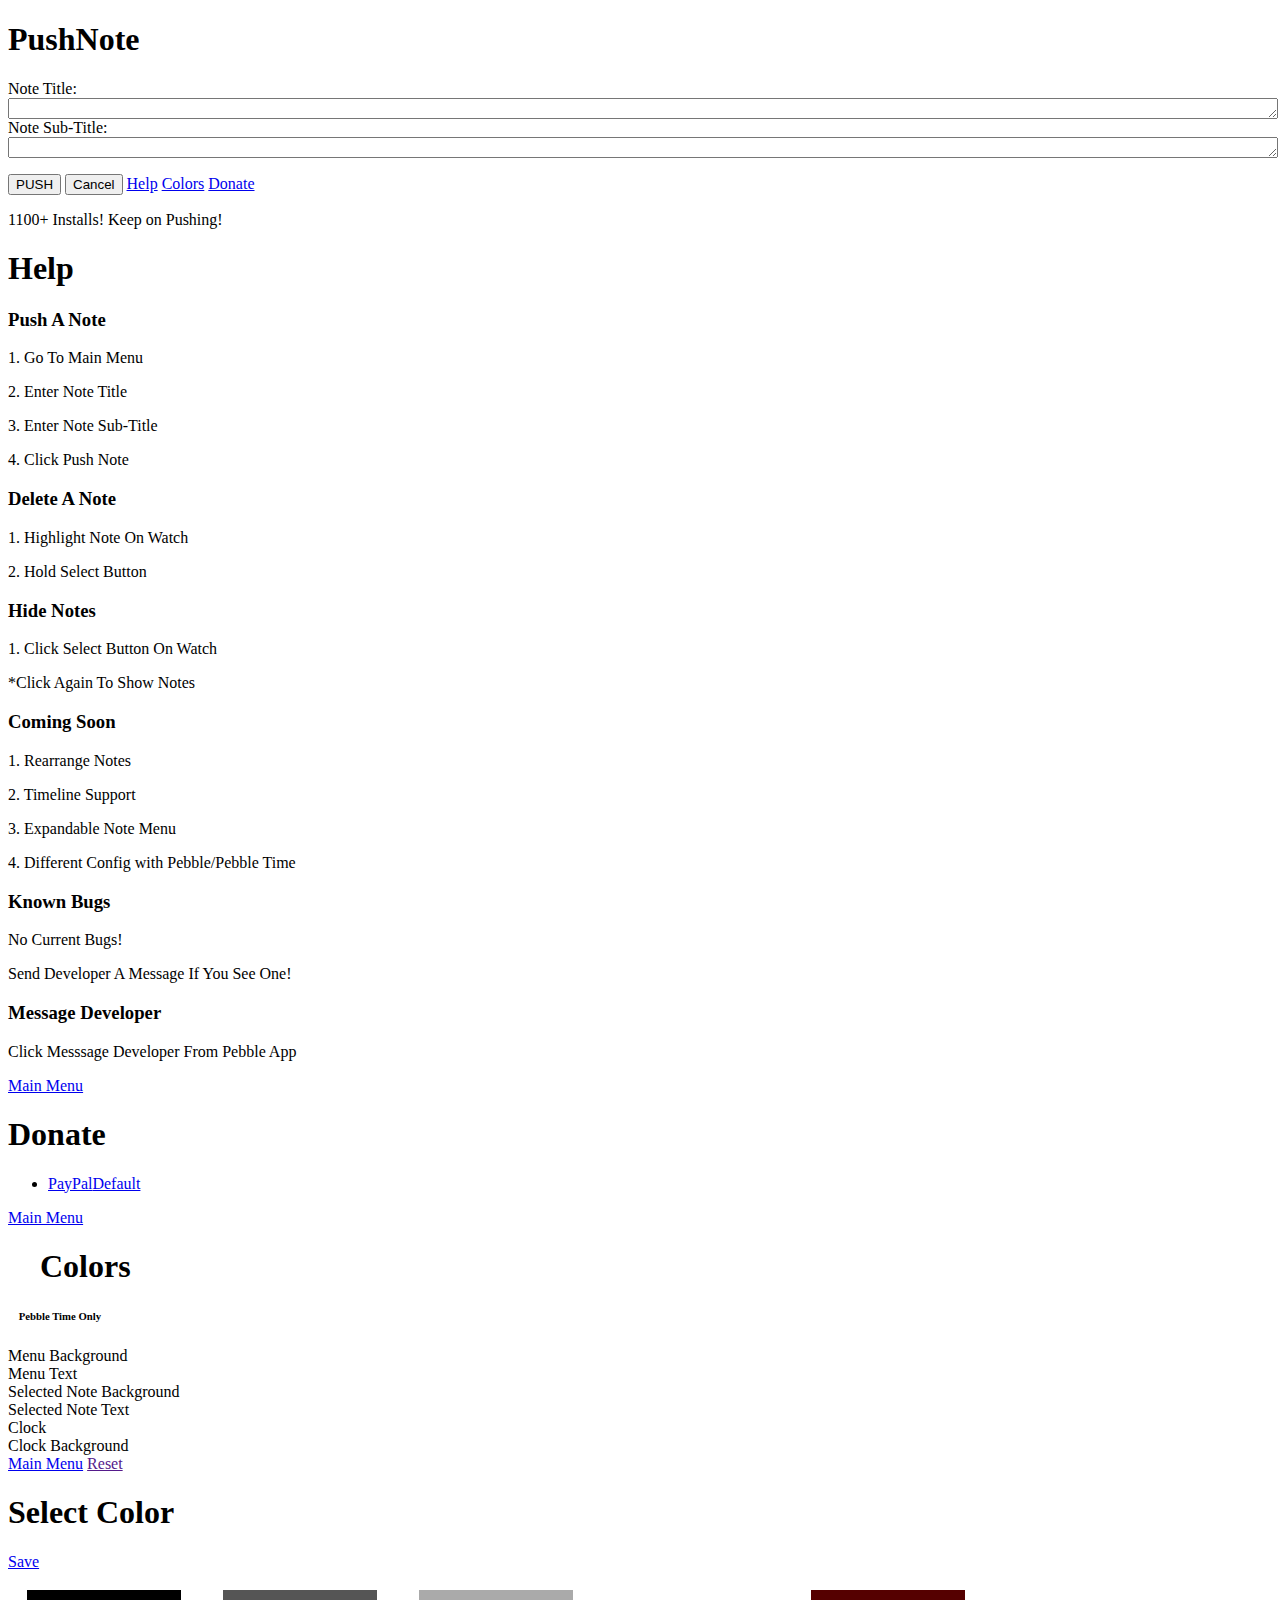
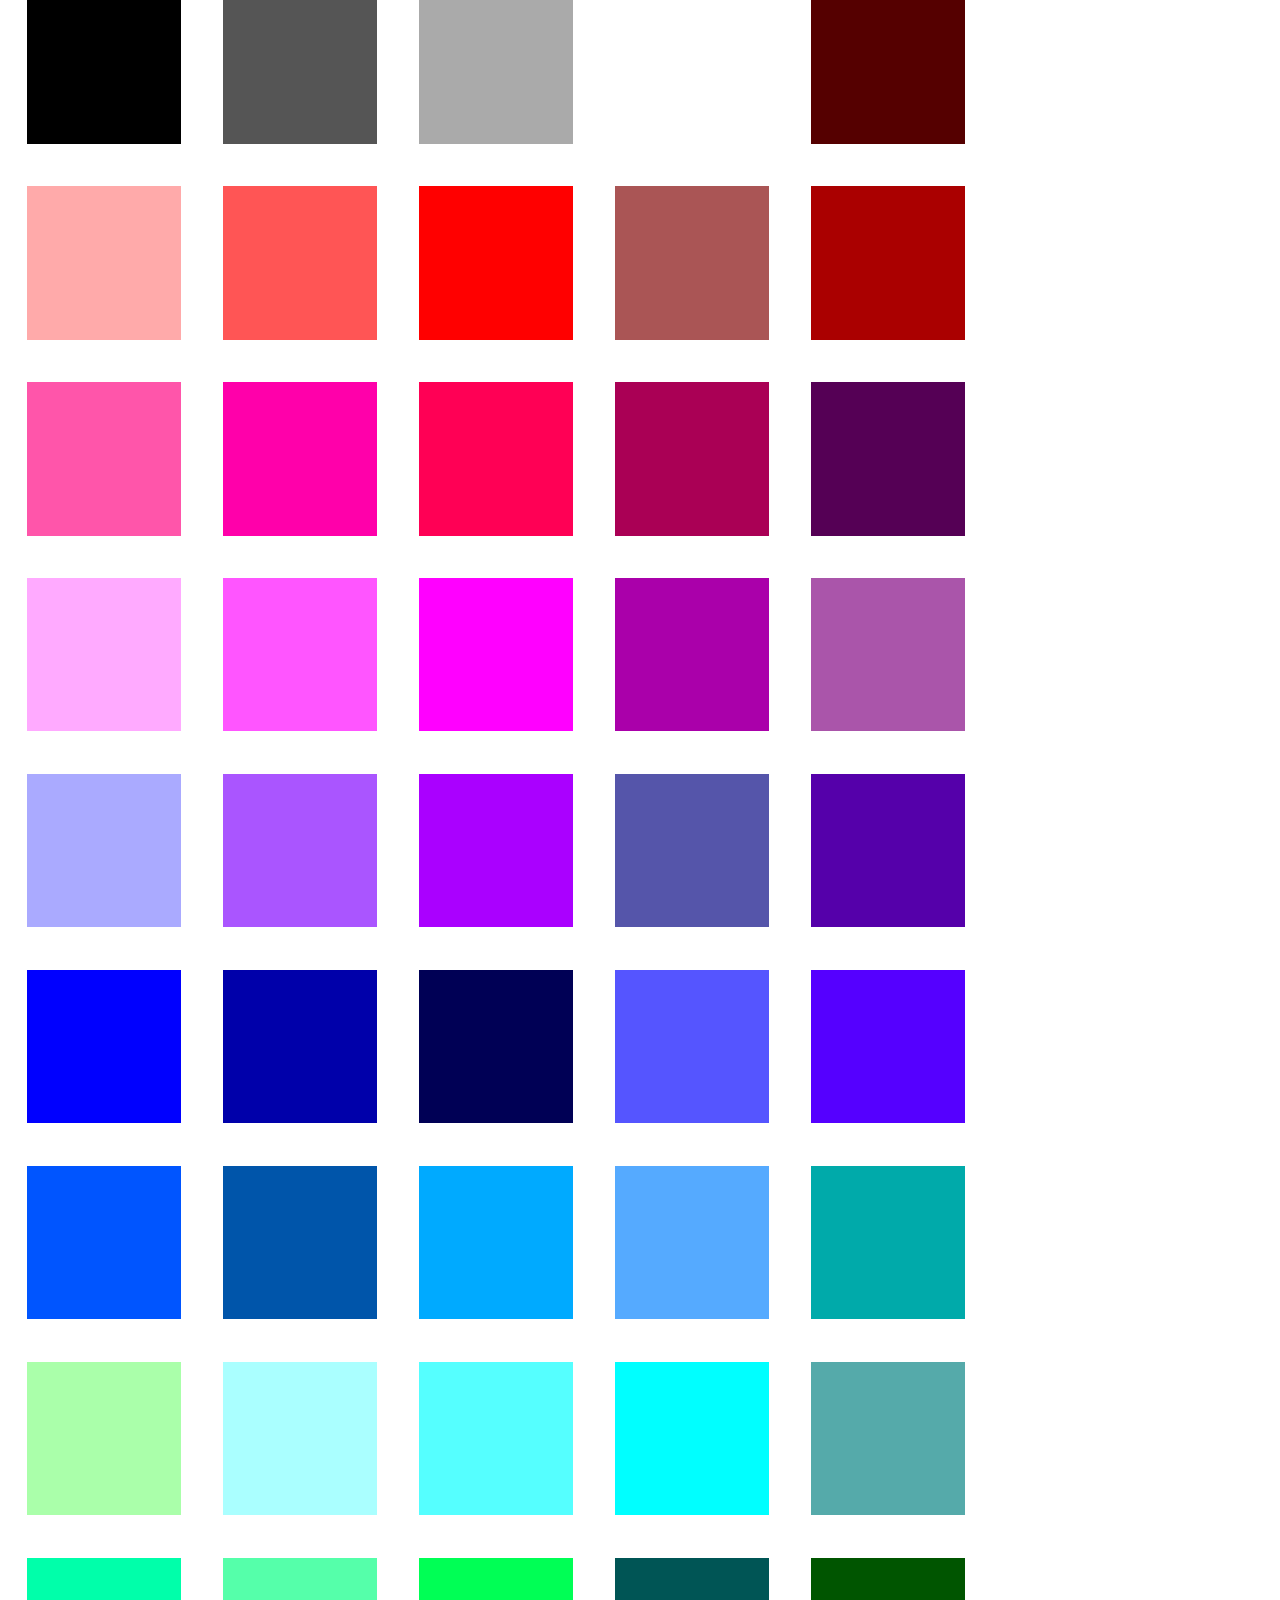
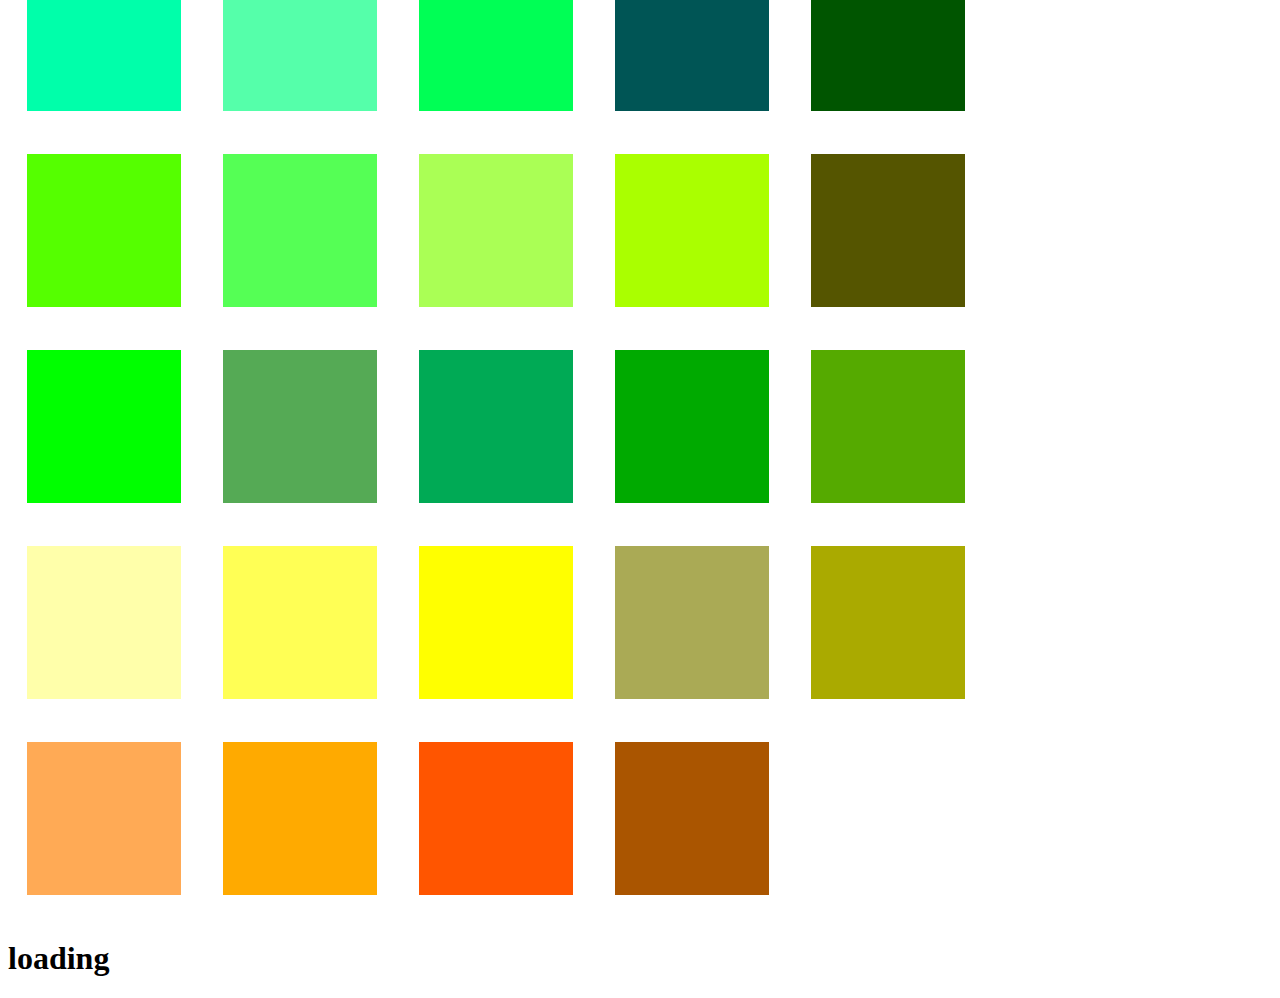
==== index.htm @ 6b448295 "Add files via upload" ====
<!DOCTYPE html PUBLIC "-//W3C//DTD XHTML 1.0 Transitional//EN" "http://www.w3.org/TR/xhtml1/DTD/xhtml1-transitional.dtd">
<html xmlns="http://www.w3.org/1999/xhtml" class="ui-mobile"><head>

<meta http-equiv="Content-Type" content="text/html; charset=UTF-8">
<title>ColorsPebble Time Only</title>
<link href="Pushnote%20ColorsPebble%20Time%20Only_files/jquery.mobile-1.4.5.min.css" rel="stylesheet" type="text/css">
<script src="Pushnote%20ColorsPebble%20Time%20Only_files/jquery-1.11.1.min.js" type="text/javascript"></script>
<script src="Pushnote%20ColorsPebble%20Time%20Only_files/jquery.mobile-1.4.5.min.js" type="text/javascript"></script>
 <style>
        .ui-header .ui-title {
            margin-left: 1em;
            margin-right: 1em;
            text-overflow: clip;
        }
        .color-box {
            width: 12vw;
            height: 12vw;
            border-style: none;
            margin: 1.5vw;
            display: inline-block;
        }
        .selected-color-box {
            border-width: 1.5vw;
            border-style: solid;
            border-color: black;
            margin: 0px;
        }
        .color-row {
            border-style: none;
            border-width: 0px;
        }
        .hidden {
            display: none;
        }
    </style>
</head>

<body class="ui-mobile-viewport ui-overlay-a">
 
<div data-role="page" id="PushNote" data-url="PushNote">
  <div data-role="header" data-theme="b">
    <h1>PushNote</h1>
  </div>
  <div data-role="fieldcontain">
<!--  <h2>ENTER TEXT THEN PUSH<h2>
-->   		<label for="note">Note Title:</label>
          <textarea cols="20" rows="1" name="note" id="note" style="color: #000; width: 100%;"></textarea>
          
 <label for="sub">Note Sub-Title:</label>
          <textarea cols="20" rows="1" name="sub" id="sub" style="color: #000; width: 100%;"></textarea>
  </div>
  
  <div data-role="footer" data-theme="b">
    <p>
      <input type="submit" id="b-submit" value="PUSH" data-icon="check">
      <input type="button" id="b-cancel" value="Cancel" data-icon="delete"> 
      <a href="#help" data-role="button" data-icon="info">Help</a>
     <a href="#appearance" data-role="button" data-icon="camera">Colors</a>
     <a href="#donate" data-role="button" data-icon="heart">Donate</a>
     </p>
    <p> 1100+ Installs! Keep on Pushing!</p>
  </div>
</div>
<div data-role="page" id="help" data-url="help">
  <div data-role="header" data-theme="b">
    <h1>Help</h1>
  </div>
  <div data-role="content">
   <!--START HELP-->
    <div data-role="collapsible-set">
      <div data-role="collapsible">
        <h3>Push A Note</h3>
        <p>1. Go To Main Menu</p>
        <p>2. Enter Note Title</p>
        <p>3. Enter Note Sub-Title</p>
        <p>4. Click Push Note</p>
        </div>

        <div data-role="collapsible">
        <h3>Delete A Note</h3>
        <p>1. Highlight Note On Watch</p>
        <p>2. Hold Select Button</p>
        </div>
          
        <div data-role="collapsible">
        <h3>Hide Notes</h3>
        <p>1. Click Select Button On Watch</p>
        <p>*Click Again To Show Notes</p>

        </div> 
         
        <div data-role="collapsible" data-collapsed="true">
        <h3>Coming Soon</h3>
        <p>1. Rearrange Notes </p>
        <p>2. Timeline Support</p>
        <p>3. Expandable Note Menu</p>
        <p>4. Different Config with Pebble/Pebble Time</p>

        </div>


       <div data-role="collapsible" data-collapsed="true">
       <h3>Known Bugs</h3>
        <p>No Current Bugs!</p>
        <p>Send Developer A Message If You See One!</p>

        </div>
      <div data-role="collapsible" data-collapsed="true">
        <h3>Message Developer</h3>
        <p>Click Messsage Developer From Pebble App </p>


      </div>

    </div>
  
  </div>
  <div data-role="footer" data-theme="b"> <a href="#PushNote" data-role="button" data-icon="carat-l">Main Menu</a> </div>
</div>


<!--DONATE START-->
<div data-role="page" id="donate" data-url="donate">
  <div data-role="header" data-theme="b">
    <h1>Donate</h1>
  </div>
  <div data-role="content">
    <ul data-count-theme="a" data-role="listview" data-split-theme="a" data-divider-theme="a">
      <li><a href="https://web.archive.org/web/20150523044654/https://www.paypal.com/cgi-bin/webscr?cmd=_donations&amp;business=D4LVR7VEFKTCC&amp;lc=US&amp;item_name=PushNote%20Donation%C2%A4cy_code=USD&amp;bn=PP%2dDonationsBF%3abtn_donateCC_LG%2egif%3aNonHosted">PayPal</a><a href="#">Default</a></li>
<!--      <li><a href="bitcoin:19ZCDvmitqX1JGfyKwxKvk4zrfL7z9QnKD?amount=0.01&label=SchoolTime%20Donation">Bitcoin</a><a href="#">Default</a></li>      
-->    </ul>
  
  
  
  
  </div>
  <div data-role="footer" data-theme="b">
  <div data-role="footer"> <a href="#PushNote" data-role="button" data-icon="carat-l">Main Menu</a> </div>
  </div>
</div>
<!--DONATE END-->



<div data-role="page" id="appearance" data-url="appearance" tabindex="0" class="ui-page ui-page-theme-a ui-page-active" style="">
        <div data-role="header" data-theme="b" role="banner" class="ui-header ui-bar-b">

            <h1 class="ui-title" role="heading" aria-level="1">Colors</h1>
            <h6 class="ui-title" role="heading" aria-level="1">Pebble Time Only</h6>

    </div>
        <div data-role="content" class="ui-content" role="main">
            <!--START-->
            <div class="ui-grid-a">
                <div class="ui-block-a">

                
            
                  <div id="nback-background" data-role="fieldcontain" class="ui-field-contain">
					<label for="normal-background">Menu Background</label>
					<a href="https://web.archive.org/web/20150523044654/http://ben624.com/PushNote/pushNoteColor.html#color-picker" data-rel="page" class="ui-btn ui-corner-all" data-position-to="window" id="normal-background" style="height: 5vw; background-color: rgb(255, 255, 255);"></a>
				</div>  
            
                    
                    <div id="nfore-background" data-role="fieldcontain" class="ui-field-contain">
					<label for="normal-foreground">Menu Text</label>
					<a href="https://web.archive.org/web/20150523044654/http://ben624.com/PushNote/pushNoteColor.html#color-picker" data-rel="page" class="ui-btn ui-corner-all" data-position-to="window" id="normal-foreground" style="height: 5vw; background-color: rgb(0 ,0 ,0);"></a>
				</div>  
                    
                    
                    
                 <div id="hback-background" data-role="fieldcontain" class="ui-field-contain">
					<label for="highlight-background">Selected Note Background</label>
					<a href="https://web.archive.org/web/20150523044654/http://ben624.com/PushNote/pushNoteColor.html#color-picker" data-rel="page" class="ui-btn ui-corner-all" data-position-to="window" id="highlight-background" style="height: 5vw; background-color: rgb(0,0,0);"></a>
				</div>  
                    
                    
             <div id="hfore-background" data-role="fieldcontain" class="ui-field-contain">
					<label for="highlight-foreground">Selected Note Text</label>
					<a href="https://web.archive.org/web/20150523044654/http://ben624.com/PushNote/pushNoteColor.html#color-picker" data-rel="page" class="ui-btn ui-corner-all" data-position-to="window" id="highlight-foreground" style="height: 5vw; background-color: rgb(255,255,255);"></a>
				</div>  
                
                
              <div id="clock-foreground1" data-role="fieldcontain" class="ui-field-contain">
					<label for="clock-foreground">Clock</label>
					<a href="https://web.archive.org/web/20150523044654/http://ben624.com/PushNote/pushNoteColor.html#color-picker" data-rel="page" class="ui-btn ui-corner-all" data-position-to="window" id="clock-foreground" style="height: 5vw; background-color: rgb(0,0,0);"></a>
				</div>  
                
               <div id="clock-background1" data-role="fieldcontain" class="ui-field-contain">
					<label for="clock-background">Clock Background</label>
					<a href="https://web.archive.org/web/20150523044654/http://ben624.com/PushNote/pushNoteColor.html#color-picker" data-rel="page" class="ui-btn ui-corner-all" data-position-to="window" id="clock-background" style="height: 5vw; background-color: rgb(255,255,255);"></a>
				</div>                                  
                          

                </div>
            </div>
        </div>
        <div data-role="footer" data-theme="b" role="contentinfo" class="ui-footer ui-bar-b">
            <a href="#PushNote" data-role="button" data-icon="carat-l" class="ui-link ui-btn ui-icon-carat-l ui-btn-icon-left ui-shadow ui-corner-all" role="button">Main Menu</a>
             <a href="" div="" id="Reset" data-role="button" data-icon="refresh" class="ui-link ui-btn ui-icon-refresh ui-btn-icon-left ui-shadow ui-corner-all" role="button">Reset</a>
           
        </div>
    </div>
    <!--STOP-->






<div data-role="page" id="color-picker" data-url="color-picker">
        <div data-role="header" data-theme="b">
            <h1>Select Color</h1>
            <a href="#appearance" data-role="button" data-icon="check">Save</a>

        </div>
        <div data-role="content">
            <div class="color-row" id="color-row1">
                <div class="color-box" id="color-box-000000" style="background:#000000;"></div>
                <div class="color-box" id="color-box-555555" style="background:#555555;"></div>
                <div class="color-box" id="color-box-AAAAAA" style="background:#AAAAAA;"></div>
                <div class="color-box" id="color-box-FFFFFF" style="background:#FFFFFF;"></div>
                <div class="color-box" id="color-box-550000" style="background:#550000;"></div>
            </div>
            <div class="color-row" id="color-row2">
                <div class="color-box" id="color-box-FFAAAA" style="background:#FFAAAA;"></div>
                <div class="color-box" id="color-box-FF5555" style="background:#FF5555;"></div>
                <div class="color-box" id="color-box-FF0000" style="background:#FF0000;"></div>
                <div class="color-box" id="color-box-AA5555" style="background:#AA5555;"></div>
                <div class="color-box" id="color-box-AA0000" style="background:#AA0000;"></div>
            </div>
            <div class="color-row" id="color-row3">
                <div class="color-box" id="color-box-FF55AA" style="background:#FF55AA;"></div>
                <div class="color-box" id="color-box-FF00AA" style="background:#FF00AA;"></div>
                <div class="color-box" id="color-box-FF0055" style="background:#FF0055;"></div>
                <div class="color-box" id="color-box-AA0055" style="background:#AA0055;"></div>
                <div class="color-box" id="color-box-550055" style="background:#550055;"></div>
            </div>
            <div class="color-row" id="color-row4">
                <div class="color-box" id="color-box-FFAAFF" style="background:#FFAAFF;"></div>
                <div class="color-box" id="color-box-FF55FF" style="background:#FF55FF;"></div>
                <div class="color-box" id="color-box-FF00FF" style="background:#FF00FF;"></div>
                <div class="color-box" id="color-box-AA00AA" style="background:#AA00AA;"></div>
                <div class="color-box" id="color-box-AA55AA" style="background:#AA55AA;"></div>
            </div>
            <div class="color-row" id="color-row5">
                <div class="color-box" id="color-box-AAAAFF" style="background:#AAAAFF;"></div>
                <div class="color-box" id="color-box-AA55FF" style="background:#AA55FF;"></div>
                <div class="color-box" id="color-box-AA00FF" style="background:#AA00FF;"></div>
                <div class="color-box" id="color-box-5555AA" style="background:#5555AA;"></div>
                <div class="color-box" id="color-box-5500AA" style="background:#5500AA;"></div>
            </div>
            <div class="color-row" id="color-row6">
                <div class="color-box" id="color-box-0000FF" style="background:#0000FF;"></div>
                <div class="color-box" id="color-box-0000AA" style="background:#0000AA;"></div>
                <div class="color-box" id="color-box-000055" style="background:#000055;"></div>
                <div class="color-box" id="color-box-5555FF" style="background:#5555FF;"></div>
                <div class="color-box" id="color-box-5500FF" style="background:#5500FF;"></div>
            </div>
            <div class="color-row" id="color-row7">
                <div class="color-box" id="color-box-0055FF" style="background:#0055FF;"></div>
                <div class="color-box" id="color-box-0055AA" style="background:#0055AA;"></div>
                <div class="color-box" id="color-box-00AAFF" style="background:#00AAFF;"></div>
                <div class="color-box" id="color-box-55AAFF" style="background:#55AAFF;"></div>
                <div class="color-box" id="color-box-00AAAA" style="background:#00AAAA;"></div>
            </div>
            <div class="color-row" id="color-row8">
                <div class="color-box" id="color-box-AAFFAA" style="background:#AAFFAA;"></div>
                <div class="color-box" id="color-box-AAFFFF" style="background:#AAFFFF;"></div>
                <div class="color-box" id="color-box-55FFFF" style="background:#55FFFF;"></div>
                <div class="color-box" id="color-box-00FFFF" style="background:#00FFFF;"></div>
                <div class="color-box" id="color-box-55AAAA" style="background:#55AAAA;"></div>
            </div>
            <div class="color-row" id="color-row9">
                <div class="color-box" id="color-box-00FFAA" style="background:#00FFAA;"></div>
                <div class="color-box" id="color-box-55FFAA" style="background:#55FFAA;"></div>
                <div class="color-box" id="color-box-00FF55" style="background:#00FF55;"></div>
                <div class="color-box" id="color-box-005555" style="background:#005555;"></div>
                <div class="color-box" id="color-box-005500" style="background:#005500;"></div>
            </div>
            <div class="color-row" id="color-row10">
                <div class="color-box" id="color-box-55FF00" style="background:#55FF00;"></div>
                <div class="color-box" id="color-box-55FF55" style="background:#55FF55;"></div>
                <div class="color-box" id="color-box-AAFF55" style="background:#AAFF55;"></div>
                <div class="color-box" id="color-box-AAFF00" style="background:#AAFF00;"></div>
                <div class="color-box" id="color-box-555500" style="background:#555500;"></div>
            </div>
            <div class="color-row" id="color-row11">
                <div class="color-box" id="color-box-00FF00" style="background:#00FF00;"></div>
                <div class="color-box" id="color-box-55AA55" style="background:#55AA55;"></div>
                <div class="color-box" id="color-box-00AA55" style="background:#00AA55;"></div>
                <div class="color-box" id="color-box-00AA00" style="background:#00AA00;"></div>
                <div class="color-box" id="color-box-55AA00" style="background:#55AA00;"></div>
            </div>
            <div class="color-row" id="color-row12">
                <div class="color-box" id="color-box-FFFFAA" style="background:#FFFFAA;"></div>
                <div class="color-box" id="color-box-FFFF55" style="background:#FFFF55;"></div>
                <div class="color-box" id="color-box-FFFF00" style="background:#FFFF00;"></div>
                <div class="color-box" id="color-box-AAAA55" style="background:#AAAA55;"></div>
                <div class="color-box" id="color-box-AAAA00" style="background:#AAAA00;"></div>
            </div>
            <div class="color-row" id="color-row13">
                <div class="color-box" id="color-box-FFAA55" style="background:#FFAA55;"></div>
                <div class="color-box" id="color-box-FFAA00" style="background:#FFAA00;"></div>
                <div class="color-box" id="color-box-FF5500" style="background:#FF5500;"></div>
                <div class="color-box" id="color-box-AA5500" style="background:#AA5500;"></div>
            </div>
        </div>
        <div data-role="footer">
        </div>
    </div>
<!--START SAVE SCRIPT--> 
 <script>
 
 
 
  function rgb2hex(rgb) {
            console.log("RGB");
            rgb = rgb.match(/^rgb\((\d+),\s*(\d+),\s*(\d+)\)$/);
            return ("#" +
                ("0" + parseInt(rgb[1], 10).toString(16)).slice(-2) +
                ("0" + parseInt(rgb[2], 10).toString(16)).slice(-2) +
                ("0" + parseInt(rgb[3], 10).toString(16)).slice(-2)).toUpperCase();
        }

        function highlightColorBox($colorButton) {
            selectedColor = rgb2hex($colorButton.css("background-color"));

            var i;
            for (i = 1; i <= 13; i++) {
                $('#color-row' + i).children().removeClass("selected-color-box");
            }
            $('#color-box-' + selectedColor.substring(1).toUpperCase()).addClass("selected-color-box");
        }

        $(function() {
            $('#color-picker .color-box').on('click', function(event) {
                var selected_color = rgb2hex($(this).css("background-color"));
                console.log("SELECTED COLOR"+ selected_color+"\nupdateTo"+updateTo); 
                if(updateTo == "nback")
                $('#normal-background').css('background-color', selected_color);
                else if(updateTo == "nfore")
                $('#normal-foreground').css('background-color', selected_color);
                else if(updateTo == "hback")
                $('#highlight-background').css('background-color', selected_color);
               else if(updateTo == "hfore")
                $('#highlight-foreground').css('background-color', selected_color);
               else if(updateTo == "cback")
                $('#clock-background').css('background-color', selected_color);
			   else if(updateTo == "cfore")
                $('#clock-foreground').css('background-color', selected_color);            
                highlightColorBox($(this));
                
                $( "#color-picker" ).popup( "close" );   

            });
        });
        
        
        
         $(function() {
            $('#normal-background').on('click', function(event) {
                updateTo = "nback";
                highlightColorBox($(this));
            });
        });
        
        
         $(function() {
            $('#normal-foreground').on('click', function(event) {
                updateTo = "nfore";
                highlightColorBox($(this));
            });
        });
        
        
    $(function() {
            $('#highlight-background').on('click', function(event) {
                updateTo = "hback";
                highlightColorBox($(this));
            });
        });
        
    $(function() {
            $('#highlight-foreground').on('click', function(event) {
                updateTo = "hfore";
                highlightColorBox($(this));
            });
        });
        
		
		
    $(function() {
            $('#clock-foreground').on('click', function(event) {
                updateTo = "cfore";
                highlightColorBox($(this));
            });
        });
        
    $(function() {
            $('#clock-background').on('click', function(event) {
                updateTo = "cback";
                highlightColorBox($(this));
            });
        });
		
		
    $(function() {
            $('#Reset').on('click', function(event) {
   $('#normal-background').css('background-color', "#FFFFFF");
   $('#normal-foreground').css('background-color', "#000000");
   $('#highlight-background').css('background-color', "#000000");
   $('#highlight-foreground').css('background-color', "#FFFFFF");
   $('#clock-background').css('background-color', "#FFFFFF");
   $('#clock-foreground').css('background-color', "#000000");

            });
        });		
        		
 

      function saveOptions() {
        var options = {
          'note': $("#note").val(),      
          'sub': $("#sub").val(),  
          'nback': rgb2hex($('#normal-background').css("background-color")).replace("#", ''),
          'nfore': rgb2hex($('#normal-foreground').css("background-color")).replace("#", ''),
          'hback': rgb2hex($('#highlight-background').css("background-color")).replace("#", ''),
          'hfore': rgb2hex($('#highlight-foreground').css("background-color")).replace("#", ''),
          'cback': rgb2hex($('#clock-background').css("background-color")).replace("#", ''),
          'cfore': rgb2hex($('#clock-foreground').css("background-color")).replace("#", ''),

        }
        return options;
      }

function getQueryParam(variable, default_) {
    var query = location.search.substring(1);
    var vars = query.split('&');
    for (var i = 0; i < vars.length; i++) {
        var pair = vars[i].split('=');
        if (pair[0] == variable)
            return decodeURIComponent(pair[1]);
    }
    return default_ || false;
}
     
      $(document).ready(function() {
      console.log("READY");
        var priorSearch1 = getURLVariable('note');
        var priorSearch2 = getURLVariable('sub');
        var priorSearch3 = getURLVariable('nback');
        var priorSearch4 = getURLVariable('nfore');
        var priorSearch5 = getURLVariable('hback');
        var priorSearch6 = getURLVariable('hfore');
        var priorSearch7 = getURLVariable('cback');
        var priorSearch8 = getURLVariable('cfore');
        
        
      


        priorSearch1 = decodeURI(priorSearch1);
        priorSearch2 = decodeURI(priorSearch2);
        priorSearch3 = '#' + decodeURI(priorSearch3);
        priorSearch4 = '#' + decodeURI(priorSearch4);
        priorSearch5 = '#' + decodeURI(priorSearch5);
        priorSearch6 = '#' + decodeURI(priorSearch6);
        priorSearch7 = '#' + decodeURI(priorSearch7);
        priorSearch8 = '#' + decodeURI(priorSearch8);
		
		

        if (priorSearch1) {
          $('#note').html(priorSearch1);
		}

		if (priorSearch2) {
          $('#sub').html(priorSearch2);
		}
		
	    if (priorSearch3) {
          $('#normal-background').css('background-color', priorSearch3);//
        }
            
        if (priorSearch4) {
          $('#normal-foreground').css('background-color', priorSearch4);//
        }         

        if (priorSearch5) {
          $('#highlight-background').css('background-color', priorSearch5);//
        }
            
        if (priorSearch6) {
          $('#highlight-foreground').css('background-color', priorSearch6);//
        } 
		
		
		  if (priorSearch7) {
          $('#clock-background').css('background-color', priorSearch7);//
        } 
		
		
		  if (priorSearch8) {
          $('#clock-foreground').css('background-color', priorSearch8);//
        }  
		$('#nback-background').removeClass("hidden");
		$('#nfore-background').removeClass("hidden");
		$('#hback-background').removeClass("hidden");
		$('#hfore-background').removeClass("hidden");
		$('#clock-foreground1').removeClass("hidden");
		$('#clock-background1').removeClass("hidden");
          
      
//OTHER SETTINGS   
          
          

        $("#b-cancel").click(function() {
          document.location = "pebblejs://close";

        });
        $("#b-submit").click(function() {
			var return_to = getQueryParam('return_to', 'pebblejs://close#');
var location = return_to + encodeURIComponent(JSON.stringify(saveOptions()));
  

          document.location = location;
        });
      });

      function getURLVariable(name) {
        name = name.replace(/[\[]/,"\\\[").replace(/[\]]/,"\\\]");
        var regexS = "[\\?&]"+name+"=([^&#]*)",
            regex = new RegExp(regexS),
            results = regex.exec(window.location.href);
        if (results == null) return "";
        else return results[1];
      }
    </script>

<!--END SAVE SCRIPT-->




<div class="ui-loader ui-corner-all ui-body-a ui-loader-default"><span class="ui-icon-loading"></span><h1>loading</h1></div></body></html>
<!--
     FILE ARCHIVED ON 04:46:54 May 23, 2015 AND RETRIEVED FROM THE
     INTERNET ARCHIVE ON 16:35:34 May 14, 2024.
     JAVASCRIPT APPENDED BY WAYBACK MACHINE, COPYRIGHT INTERNET ARCHIVE.

     ALL OTHER CONTENT MAY ALSO BE PROTECTED BY COPYRIGHT (17 U.S.C.
     SECTION 108(a)(3)).
-->
<!--
playback timings (ms):
  captures_list: 6.958
  exclusion.robots: 0.304
  exclusion.robots.policy: 0.287
  esindex: 0.017
  cdx.remote: 8.095
  LoadShardBlock: 251.274 (3)
  PetaboxLoader3.datanode: 45.007 (4)
  PetaboxLoader3.resolve: 87.114 (2)
  load_resource: 77.024
-->
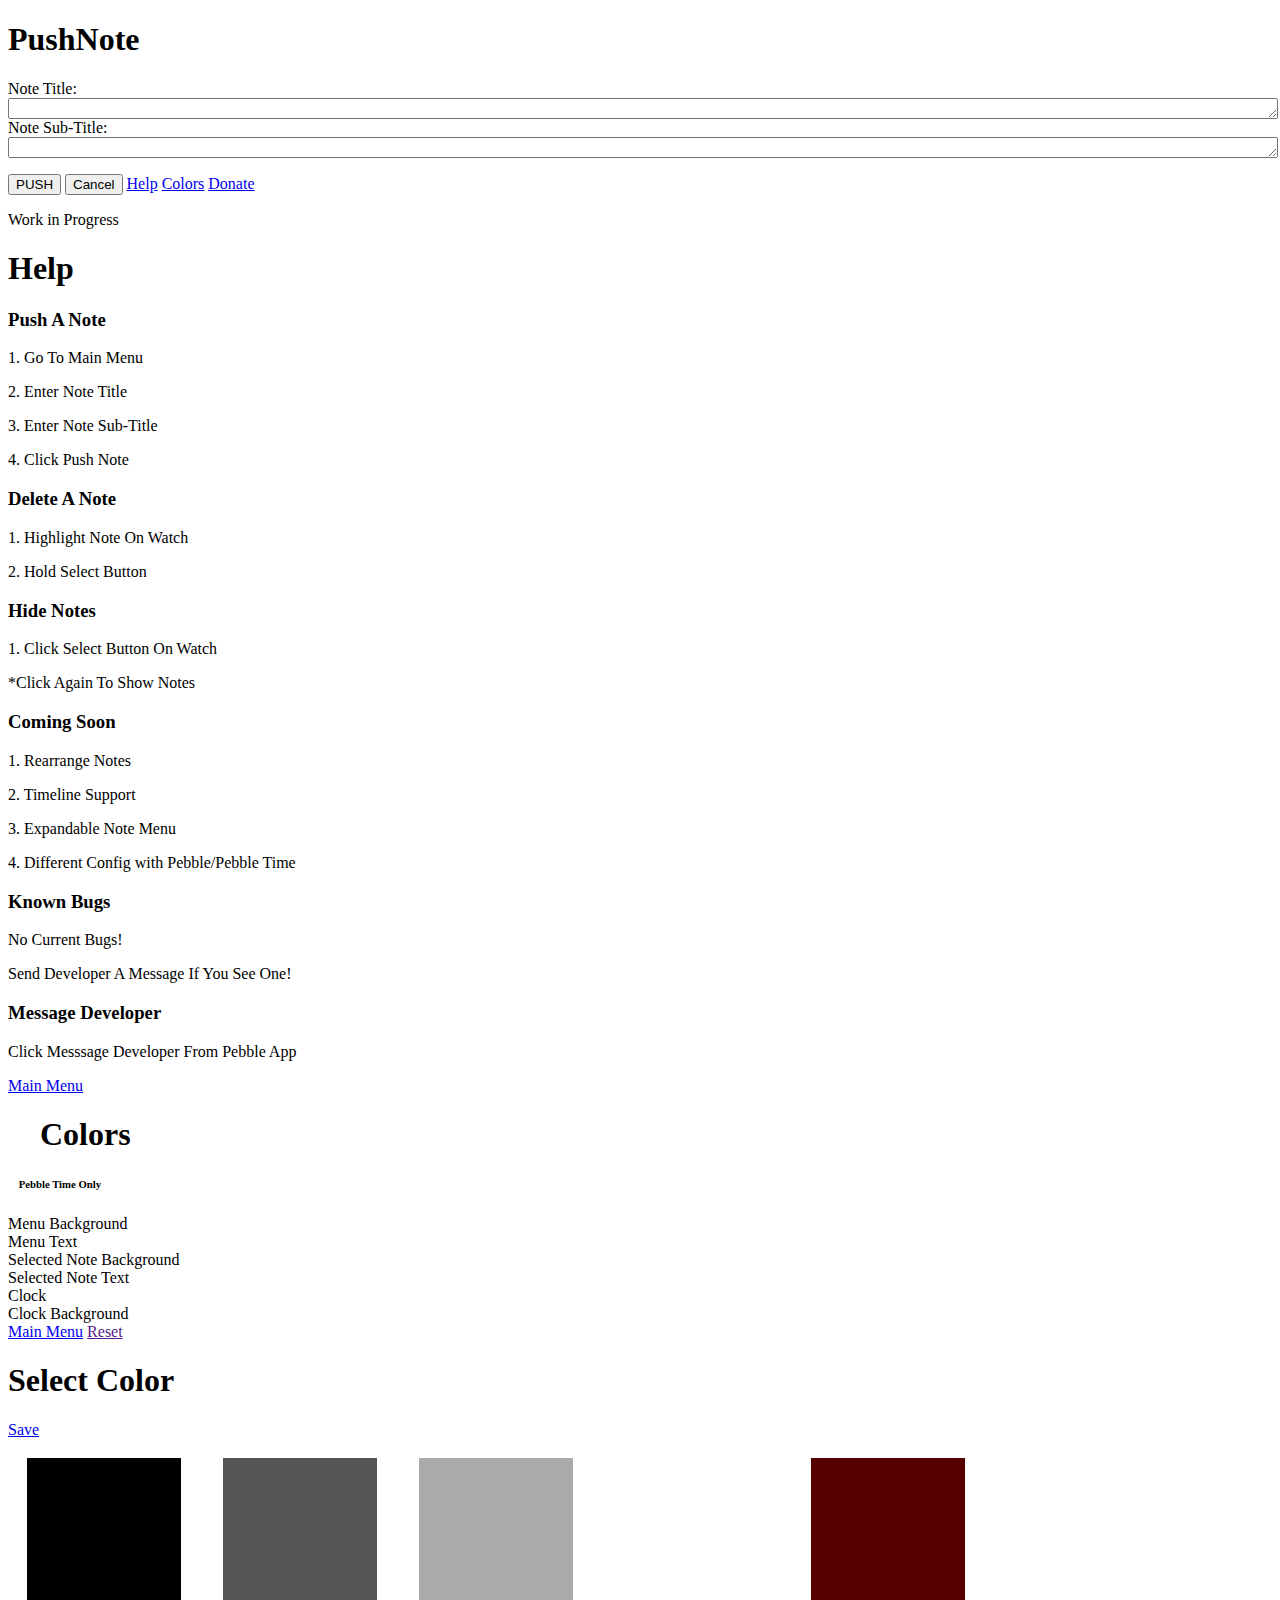
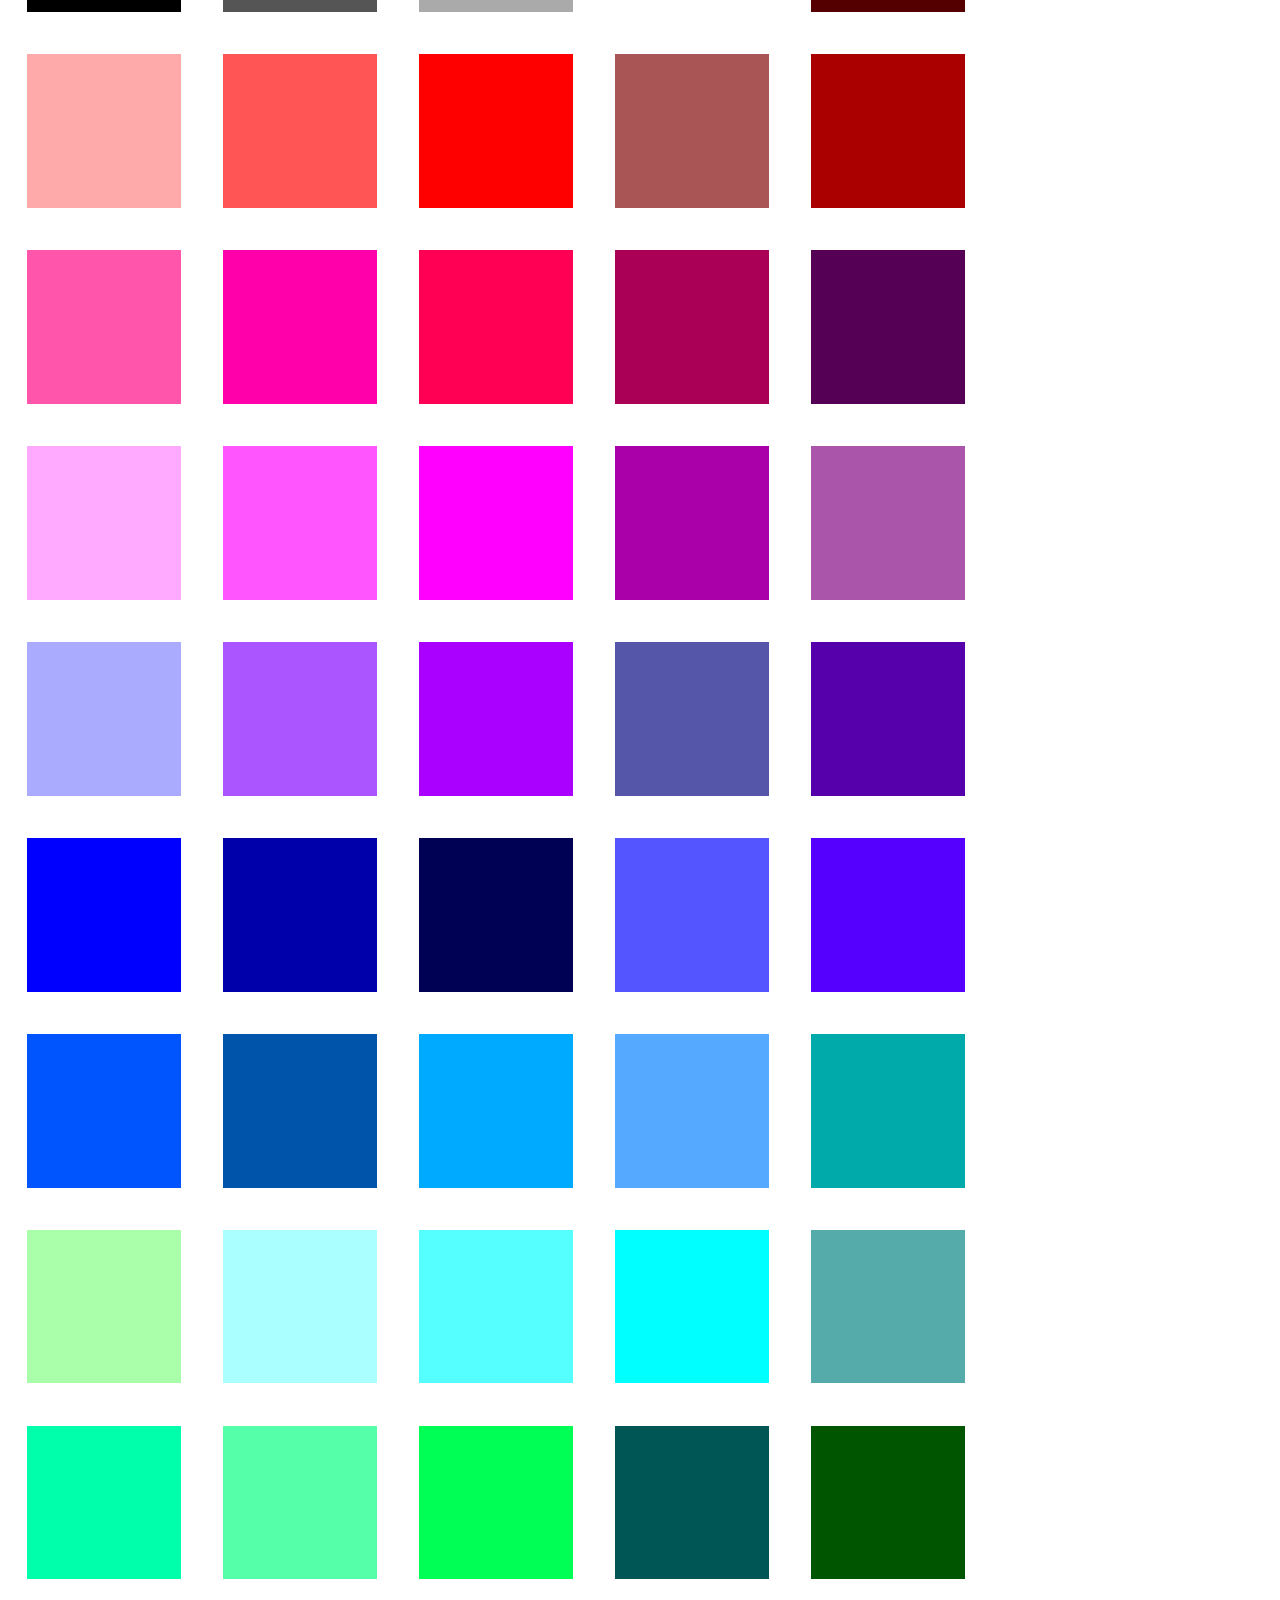
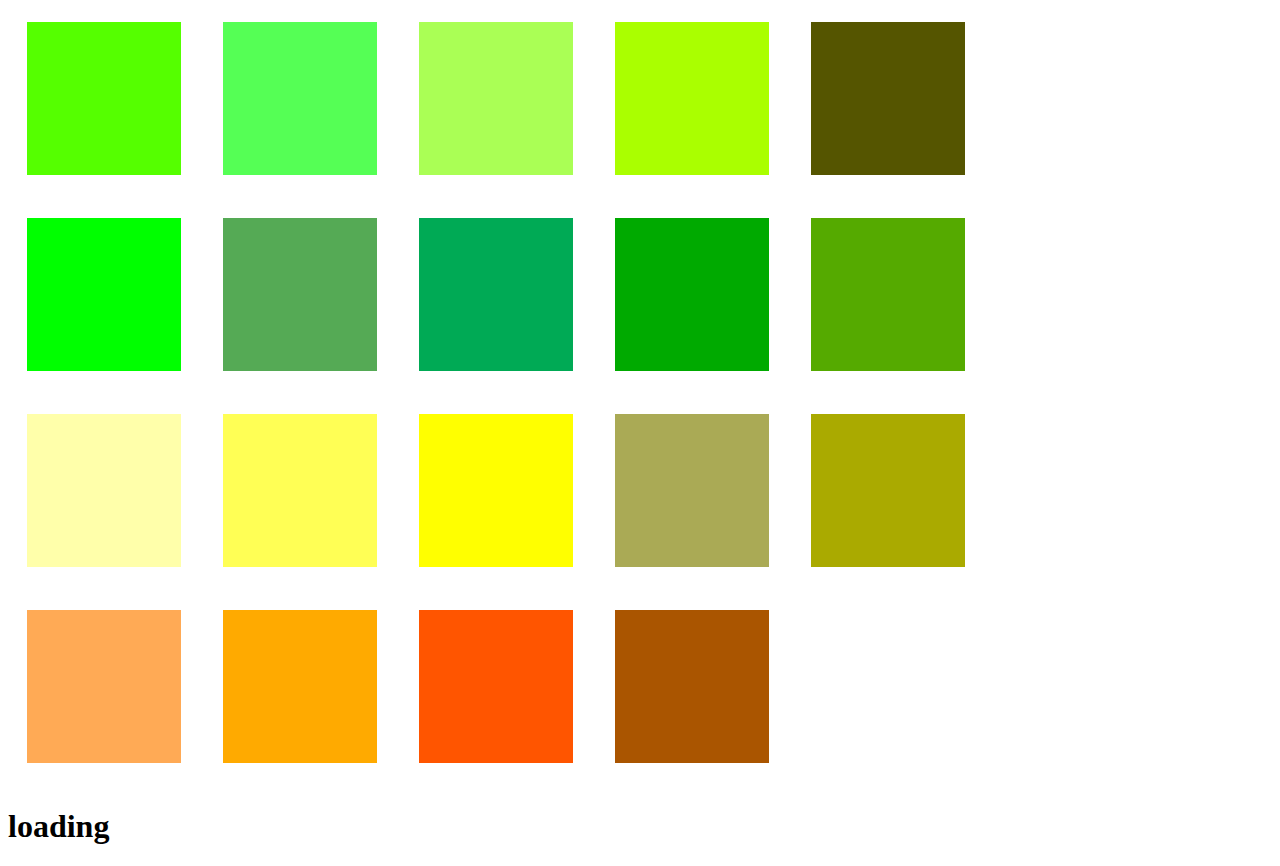
==== commit 0430a15d: "Update index.htm" ====
--- a/index.htm
+++ b/index.htm
@@ -3,9 +3,9 @@
 
 <meta http-equiv="Content-Type" content="text/html; charset=UTF-8">
 <title>ColorsPebble Time Only</title>
-<link href="Pushnote%20ColorsPebble%20Time%20Only_files/jquery.mobile-1.4.5.min.css" rel="stylesheet" type="text/css">
-<script src="Pushnote%20ColorsPebble%20Time%20Only_files/jquery-1.11.1.min.js" type="text/javascript"></script>
-<script src="Pushnote%20ColorsPebble%20Time%20Only_files/jquery.mobile-1.4.5.min.js" type="text/javascript"></script>
+<link href="Pushnotes%20ColorsPebble%20Time%20Only_files/jquery.mobile-1.4.5.min.css" rel="stylesheet" type="text/css">
+<script src="Pushnotes%20ColorsPebble%20Time%20Only_files/jquery-1.11.1.min.js" type="text/javascript"></script>
+<script src="Pushnotes%20ColorsPebble%20Time%20Only_files/jquery.mobile-1.4.5.min.js" type="text/javascript"></script>
  <style>
         .ui-header .ui-title {
             margin-left: 1em;
@@ -37,7 +37,7 @@
 
 <body class="ui-mobile-viewport ui-overlay-a">
  
-<div data-role="page" id="PushNote" data-url="PushNote">
+<div data-role="page" id="PushNotes" data-url="PushNotes">
   <div data-role="header" data-theme="b">
     <h1>PushNote</h1>
   </div>
@@ -58,7 +58,7 @@
      <a href="#appearance" data-role="button" data-icon="camera">Colors</a>
      <a href="#donate" data-role="button" data-icon="heart">Donate</a>
      </p>
-    <p> 1100+ Installs! Keep on Pushing!</p>
+    <p> Work in Progress</p>
   </div>
 </div>
 <div data-role="page" id="help" data-url="help">
@@ -120,24 +120,12 @@
 
 
 <!--DONATE START-->
-<div data-role="page" id="donate" data-url="donate">
-  <div data-role="header" data-theme="b">
-    <h1>Donate</h1>
-  </div>
-  <div data-role="content">
-    <ul data-count-theme="a" data-role="listview" data-split-theme="a" data-divider-theme="a">
-      <li><a href="https://web.archive.org/web/20150523044654/https://www.paypal.com/cgi-bin/webscr?cmd=_donations&amp;business=D4LVR7VEFKTCC&amp;lc=US&amp;item_name=PushNote%20Donation%C2%A4cy_code=USD&amp;bn=PP%2dDonationsBF%3abtn_donateCC_LG%2egif%3aNonHosted">PayPal</a><a href="#">Default</a></li>
-<!--      <li><a href="bitcoin:19ZCDvmitqX1JGfyKwxKvk4zrfL7z9QnKD?amount=0.01&label=SchoolTime%20Donation">Bitcoin</a><a href="#">Default</a></li>      
--->    </ul>
-  
-  
-  
-  
-  </div>
-  <div data-role="footer" data-theme="b">
-  <div data-role="footer"> <a href="#PushNote" data-role="button" data-icon="carat-l">Main Menu</a> </div>
-  </div>
-</div>
+
+  
+  
+  
+  
+ 
 <!--DONATE END-->
 
 
@@ -158,37 +146,37 @@
             
                   <div id="nback-background" data-role="fieldcontain" class="ui-field-contain">
 					<label for="normal-background">Menu Background</label>
-					<a href="https://web.archive.org/web/20150523044654/http://ben624.com/PushNote/pushNoteColor.html#color-picker" data-rel="page" class="ui-btn ui-corner-all" data-position-to="window" id="normal-background" style="height: 5vw; background-color: rgb(255, 255, 255);"></a>
+					<a href="https://jj49er.github.io/PushNotes/pushNoteColor.html#color-picker" data-rel="page" class="ui-btn ui-corner-all" data-position-to="window" id="normal-background" style="height: 5vw; background-color: rgb(255, 255, 255);"></a>
 				</div>  
             
                     
                     <div id="nfore-background" data-role="fieldcontain" class="ui-field-contain">
 					<label for="normal-foreground">Menu Text</label>
-					<a href="https://web.archive.org/web/20150523044654/http://ben624.com/PushNote/pushNoteColor.html#color-picker" data-rel="page" class="ui-btn ui-corner-all" data-position-to="window" id="normal-foreground" style="height: 5vw; background-color: rgb(0 ,0 ,0);"></a>
+					<a href="https://jj49er.github.io/PushNotes/pushNoteColor.html#color-picker" data-rel="page" class="ui-btn ui-corner-all" data-position-to="window" id="normal-foreground" style="height: 5vw; background-color: rgb(0 ,0 ,0);"></a>
 				</div>  
                     
                     
                     
                  <div id="hback-background" data-role="fieldcontain" class="ui-field-contain">
 					<label for="highlight-background">Selected Note Background</label>
-					<a href="https://web.archive.org/web/20150523044654/http://ben624.com/PushNote/pushNoteColor.html#color-picker" data-rel="page" class="ui-btn ui-corner-all" data-position-to="window" id="highlight-background" style="height: 5vw; background-color: rgb(0,0,0);"></a>
+					<a href="https://jj49er.github.io/PushNotes/pushNoteColor.html#color-picker" data-rel="page" class="ui-btn ui-corner-all" data-position-to="window" id="highlight-background" style="height: 5vw; background-color: rgb(0,0,0);"></a>
 				</div>  
                     
                     
              <div id="hfore-background" data-role="fieldcontain" class="ui-field-contain">
 					<label for="highlight-foreground">Selected Note Text</label>
-					<a href="https://web.archive.org/web/20150523044654/http://ben624.com/PushNote/pushNoteColor.html#color-picker" data-rel="page" class="ui-btn ui-corner-all" data-position-to="window" id="highlight-foreground" style="height: 5vw; background-color: rgb(255,255,255);"></a>
+					<a href="https://jj49er.github.io/PushNotes/pushNoteColor.html#color-picker" data-rel="page" class="ui-btn ui-corner-all" data-position-to="window" id="highlight-foreground" style="height: 5vw; background-color: rgb(255,255,255);"></a>
 				</div>  
                 
                 
               <div id="clock-foreground1" data-role="fieldcontain" class="ui-field-contain">
 					<label for="clock-foreground">Clock</label>
-					<a href="https://web.archive.org/web/20150523044654/http://ben624.com/PushNote/pushNoteColor.html#color-picker" data-rel="page" class="ui-btn ui-corner-all" data-position-to="window" id="clock-foreground" style="height: 5vw; background-color: rgb(0,0,0);"></a>
+					<a href="https://jj49er.github.io/PushNotes/pushNoteColor.html#color-picker" data-rel="page" class="ui-btn ui-corner-all" data-position-to="window" id="clock-foreground" style="height: 5vw; background-color: rgb(0,0,0);"></a>
 				</div>  
                 
                <div id="clock-background1" data-role="fieldcontain" class="ui-field-contain">
 					<label for="clock-background">Clock Background</label>
-					<a href="https://web.archive.org/web/20150523044654/http://ben624.com/PushNote/pushNoteColor.html#color-picker" data-rel="page" class="ui-btn ui-corner-all" data-position-to="window" id="clock-background" style="height: 5vw; background-color: rgb(255,255,255);"></a>
+					<a href="https://jj49er.github.io/PushNotes/pushNoteColor.html#color-picker" data-rel="page" class="ui-btn ui-corner-all" data-position-to="window" id="clock-background" style="height: 5vw; background-color: rgb(255,255,255);"></a>
 				</div>                                  
                           
 
@@ -545,23 +533,3 @@
 
 
 <div class="ui-loader ui-corner-all ui-body-a ui-loader-default"><span class="ui-icon-loading"></span><h1>loading</h1></div></body></html>
-<!--
-     FILE ARCHIVED ON 04:46:54 May 23, 2015 AND RETRIEVED FROM THE
-     INTERNET ARCHIVE ON 16:35:34 May 14, 2024.
-     JAVASCRIPT APPENDED BY WAYBACK MACHINE, COPYRIGHT INTERNET ARCHIVE.
-
-     ALL OTHER CONTENT MAY ALSO BE PROTECTED BY COPYRIGHT (17 U.S.C.
-     SECTION 108(a)(3)).
--->
-<!--
-playback timings (ms):
-  captures_list: 6.958
-  exclusion.robots: 0.304
-  exclusion.robots.policy: 0.287
-  esindex: 0.017
-  cdx.remote: 8.095
-  LoadShardBlock: 251.274 (3)
-  PetaboxLoader3.datanode: 45.007 (4)
-  PetaboxLoader3.resolve: 87.114 (2)
-  load_resource: 77.024
--->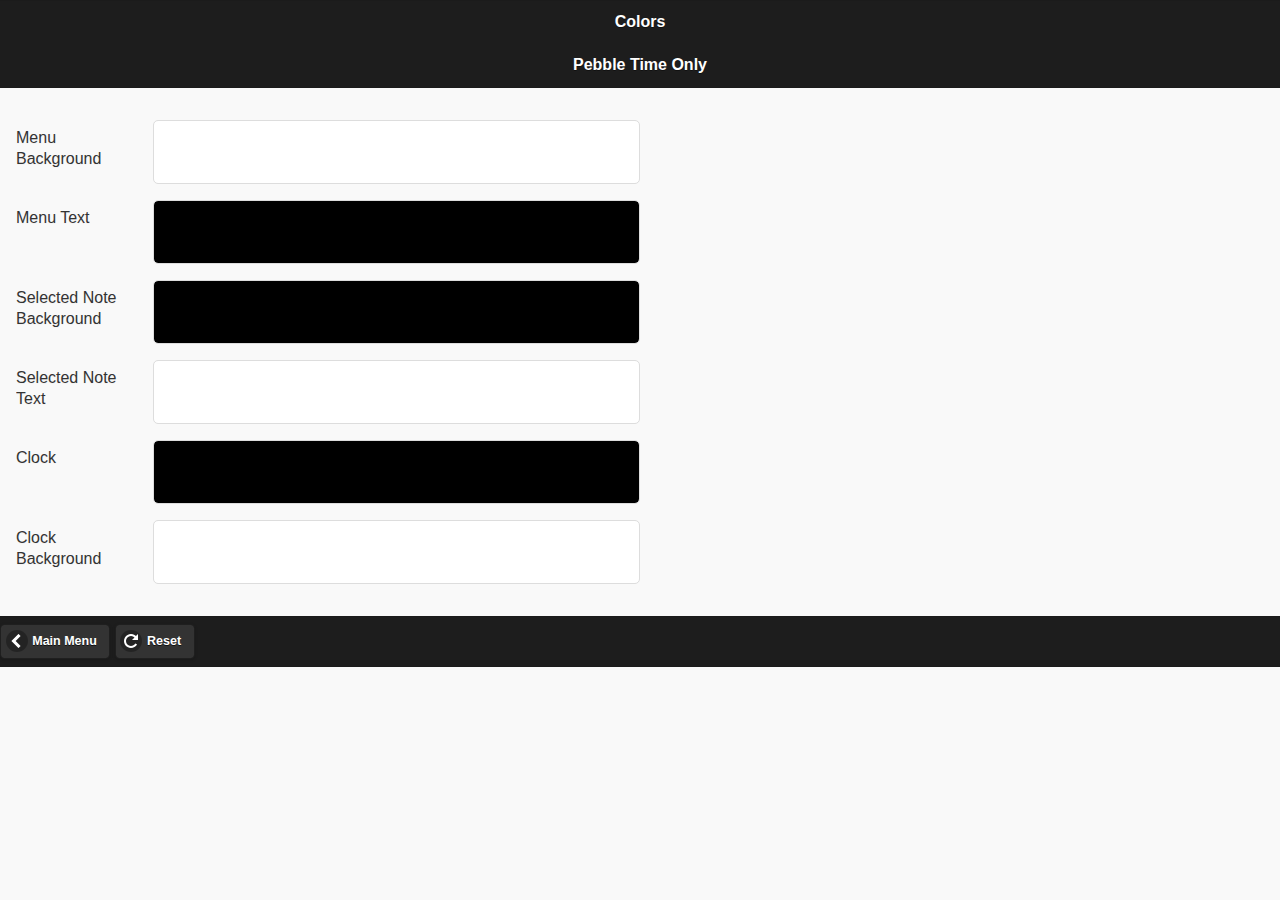
==== commit 2b82729f: "Update index.htm" ====
--- a/index.htm
+++ b/index.htm
@@ -3,9 +3,9 @@
 
 <meta http-equiv="Content-Type" content="text/html; charset=UTF-8">
 <title>ColorsPebble Time Only</title>
-<link href="Pushnotes%20ColorsPebble%20Time%20Only_files/jquery.mobile-1.4.5.min.css" rel="stylesheet" type="text/css">
-<script src="Pushnotes%20ColorsPebble%20Time%20Only_files/jquery-1.11.1.min.js" type="text/javascript"></script>
-<script src="Pushnotes%20ColorsPebble%20Time%20Only_files/jquery.mobile-1.4.5.min.js" type="text/javascript"></script>
+<link href="Pushnote%20ColorsPebble%20Time%20Only_files/jquery.mobile-1.4.5.min.css" rel="stylesheet" type="text/css">
+<script src="Pushnote%20ColorsPebble%20Time%20Only_files/jquery-1.11.1.min.js" type="text/javascript"></script>
+<script src="Pushnote%20ColorsPebble%20Time%20Only_files/jquery.mobile-1.4.5.min.js" type="text/javascript"></script>
  <style>
         .ui-header .ui-title {
             margin-left: 1em;
@@ -37,7 +37,7 @@
 
 <body class="ui-mobile-viewport ui-overlay-a">
  
-<div data-role="page" id="PushNotes" data-url="PushNotes">
+<div data-role="page" id="PushNote" data-url="PushNotes">
   <div data-role="header" data-theme="b">
     <h1>PushNote</h1>
   </div>
